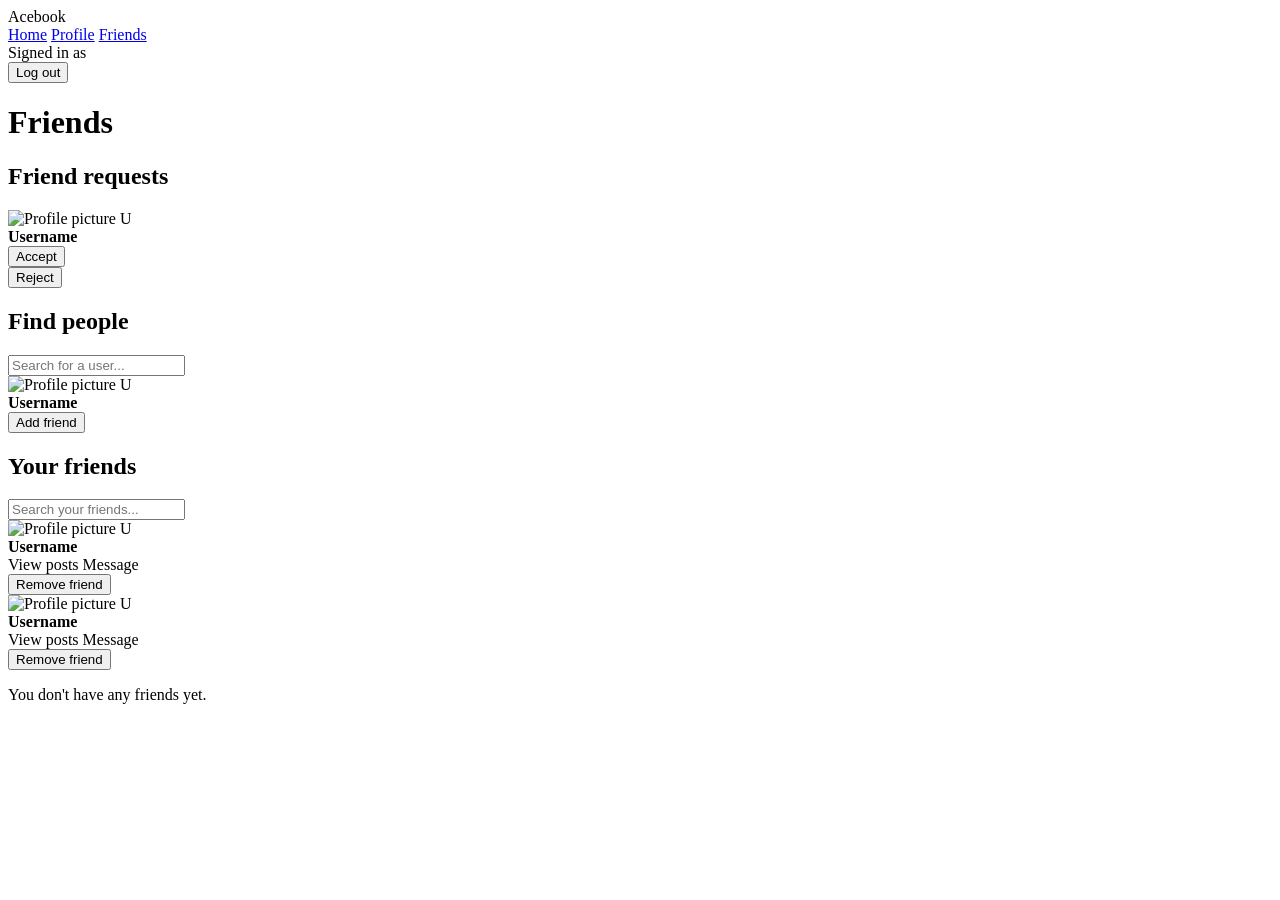
==== src/main/resources/templates/friends/index.html @ 6cfbfb4a "Added html for messaging" ====
<!DOCTYPE html>

<html xmlns:th="http://www.thymeleaf.org"
      xmlns:sec="https://www.thymeleaf.org/thymeleaf-extras-springsecurity5">

<head>

  <meta charset="UTF-8">

  <meta name="viewport"
        content="width=device-width, initial-scale=1.0"/>

  <title>Acebook - Friends</title>

  <link rel="stylesheet" href="/main.css"/>

</head>

<body>


<!-- ========================= -->
<!-- NAVIGATION BAR -->
<!-- ========================= -->

<nav class="navbar">

  <div class="navbar-content">

    <div class="logo">
      Acebook
    </div>

    <div class="navigation-links">

      <a href="/posts">Home</a>

      <a href="/profile">Profile</a>

      <a href="/friends" id="friends_button">Friends</a>

      <div sec:authorize="isAuthenticated()"
           class="user-info"
           id="greeting">

        <span>Signed in as</span>

        <strong sec:authentication="principal.attributes['email']"></strong>

      </div>

      <form th:action="@{/logout}" method="post">

        <button type="submit" class="logout-button">
          Log out
        </button>

      </form>

    </div>

  </div>

</nav>


<!-- ========================= -->
<!-- MAIN CONTENT -->
<!-- ========================= -->

<main class="main-container">

  <h1>
    Friends
  </h1>


  <!-- ========================= -->
  <!-- FRIEND REQUESTS -->
  <!-- ========================= -->

  <section
          class="friends-section"
          th:if="${!#lists.isEmpty(pendingFriends)}">

    <h2>
      Friend requests
    </h2>


    <div
            class="friend-card"
            th:each="friend : ${pendingFriends}">

      <!-- Person who sent the request -->

      <div class="friend-avatar">

        <img
                th:if="${friend.requester.profilePictureUrl != null}"
                th:src="${friend.requester.profilePictureUrl}"
                alt="Profile picture"
        />

        <span
                th:if="${friend.requester.profilePictureUrl == null}">
                    U
                </span>

      </div>


      <div class="friend-info">

        <strong
                th:text="${friend.requester.username}">
          Username
        </strong>


        <div class="friend-actions">

          <!-- Accept -->

          <form
                  th:action="@{/friend-request/{friendId}/accept(friendId=${friend.id})}"
                  method="post">

            <button
                    type="submit"
                    class="button button-primary">

              Accept

            </button>

          </form>


          <!-- Reject -->

          <form
                  th:action="@{/friend-request/{friendId}/reject(friendId=${friend.id})}"
                  method="post">

            <button
                    type="submit"
                    class="button button-secondary">

              Reject

            </button>

          </form>

        </div>

      </div>

    </div>

  </section>


  <!-- ========================= -->
  <!-- FIND PEOPLE -->
  <!-- ========================= -->

  <section class="find-friends card">

    <h2>
      Find people
    </h2>


    <!-- Search users -->

    <input
            type="text"
            id="userSearch"
            placeholder="Search for a user..."
            autocomplete="off"
    />


    <div
            class="users-list"
            id="usersList">


      <!-- Users -->

      <div
              class="user-card"
              th:each="user : ${users}"
              th:if="${user.id != currentUser.id and !unavailableUserIds.contains(user.id)}"
              th:attr="data-username=${user.username}">


        <!-- Profile picture -->

        <div class="friend-avatar">

          <img
                  th:if="${user.profilePictureUrl != null}"
                  th:src="${user.profilePictureUrl}"
                  alt="Profile picture"
          />

          <span
                  th:if="${user.profilePictureUrl == null}">
                        U
                    </span>

        </div>


        <!-- Username -->

        <div class="friend-info">

          <strong
                  th:text="${user.username}">
            Username
          </strong>

        </div>


        <!-- Add friend -->

        <form
                th:action="@{/friend-request/{userId}(userId=${user.id})}"
                method="post">

          <button
                  type="submit"
                  class="button button-primary">

            Add friend

          </button>

        </form>

      </div>

    </div>


    <!-- No users found -->

    <p
            id="noUsersMessage"
            style="display: none;">

      No users found.

    </p>

  </section>


  <!-- ========================= -->
  <!-- CURRENT FRIENDS -->
  <!-- ========================= -->

  <section class="friends-section">

    <h2>
      Your friends
    </h2>


    <!-- Search existing friends -->

    <input
            type="text"
            id="friendSearch"
            placeholder="Search your friends..."
            autocomplete="off"
    />


    <div id="friendsList">


      <!-- ================================= -->
      <!-- YOU SENT THE FRIEND REQUEST -->
      <!-- ================================= -->

      <div
              class="friend-card"
              th:each="friend : ${acceptedFriends}"
              th:if="${friend.requester.id == currentUser.id}"
              th:attr="data-username=${friend.receiver.username}">


        <!-- Friend's profile picture -->

        <div class="friend-avatar">

          <img
                  th:if="${friend.receiver.profilePictureUrl != null}"
                  th:src="${friend.receiver.profilePictureUrl}"
                  alt="Profile picture"
          />

          <span
                  th:if="${friend.receiver.profilePictureUrl == null}">
                        U
                    </span>

        </div>


        <!-- Friend information -->

        <div class="friend-info">

          <strong
                  th:text="${friend.receiver.username}">
            Username
          </strong>


          <div class="friend-actions">

            <!-- View posts -->

            <a
                    th:href="@{/posts(userId=${friend.receiver.id})}"
                    class="button button-secondary">

              View posts

            </a>


            <!-- Message -->

            <a
                    th:href="@{/messages/{userId}(userId=${friend.receiver.id})}"
                    class="button button-secondary">

              Message

            </a>


            <!-- Remove friend -->

            <form
                    th:action="@{/friends/{friendId}/delete(friendId=${friend.id})}"
                    method="post">

              <button
                      type="submit"
                      class="button button-secondary">

                Remove friend

              </button>

            </form>

          </div>

        </div>

      </div>


      <!-- ================================= -->
      <!-- YOU RECEIVED THE FRIEND REQUEST -->
      <!-- ================================= -->

      <div
              class="friend-card"
              th:each="friend : ${acceptedFriends}"
              th:if="${friend.receiver.id == currentUser.id}"
              th:attr="data-username=${friend.requester.username}">


        <!-- Friend's profile picture -->

        <div class="friend-avatar">

          <img
                  th:if="${friend.requester.profilePictureUrl != null}"
                  th:src="${friend.requester.profilePictureUrl}"
                  alt="Profile picture"
          />

          <span
                  th:if="${friend.requester.profilePictureUrl == null}">
                        U
                    </span>

        </div>


        <!-- Friend information -->

        <div class="friend-info">

          <strong
                  th:text="${friend.requester.username}">
            Username
          </strong>


          <div class="friend-actions">

            <!-- View posts -->

            <a
                    th:href="@{/posts(userId=${friend.requester.id})}"
                    class="button button-secondary">

              View posts

            </a>


            <!-- Message -->

            <a
                    th:href="@{/messages/{userId}(userId=${friend.requester.id})}"
                    class="button button-secondary">

              Message

            </a>


            <!-- Remove friend -->

            <form
                    th:action="@{/friends/{friendId}/delete(friendId=${friend.id})}"
                    method="post">

              <button
                      type="submit"
                      class="button button-secondary">

                Remove friend

              </button>

            </form>

          </div>

        </div>

      </div>

    </div>


    <!-- No friends -->

    <p
            id="noFriendsMessage"
            th:if="${#lists.isEmpty(acceptedFriends)}">

      You don't have any friends yet.

    </p>


    <!-- No matching friends -->

    <p
            id="noMatchingFriendsMessage"
            style="display: none;">

      No friends found.

    </p>

  </section>

</main>


<!-- ========================= -->
<!-- SEARCH JAVASCRIPT -->
<!-- ========================= -->

<script>

  /*
   * =========================
   * FIND PEOPLE SEARCH
   * =========================
   */

  const userSearch =
          document.getElementById("userSearch");

  const userCards =
          document.querySelectorAll("#usersList .user-card");

  const noUsersMessage =
          document.getElementById("noUsersMessage");


  userSearch.addEventListener("input", function () {

    const searchTerm =
            userSearch.value
                    .toLowerCase()
                    .trim();

    let visibleUsers = 0;


    userCards.forEach(function (card) {

      const username =
              card
                      .getAttribute("data-username")
                      .toLowerCase();


      if (username.includes(searchTerm)) {

        card.style.display = "flex";

        visibleUsers++;

      } else {

        card.style.display = "none";

      }

    });


    if (visibleUsers === 0) {

      noUsersMessage.style.display = "block";

    } else {

      noUsersMessage.style.display = "none";

    }

  });


  /*
   * =========================
   * FRIEND SEARCH
   * =========================
   */

  const friendSearch =
          document.getElementById("friendSearch");

  const friendCards =
          document.querySelectorAll("#friendsList .friend-card");

  const noMatchingFriendsMessage =
          document.getElementById("noMatchingFriendsMessage");


  friendSearch.addEventListener("input", function () {

    const searchTerm =
            friendSearch.value
                    .toLowerCase()
                    .trim();

    let visibleFriends = 0;


    friendCards.forEach(function (card) {

      const username =
              card
                      .getAttribute("data-username")
                      .toLowerCase();


      if (username.includes(searchTerm)) {

        card.style.display = "flex";

        visibleFriends++;

      } else {

        card.style.display = "none";

      }

    });


    if (friendCards.length > 0 && visibleFriends === 0) {

      noMatchingFriendsMessage.style.display = "block";

    } else {

      noMatchingFriendsMessage.style.display = "none";

    }

  });

</script>


</body>

</html>
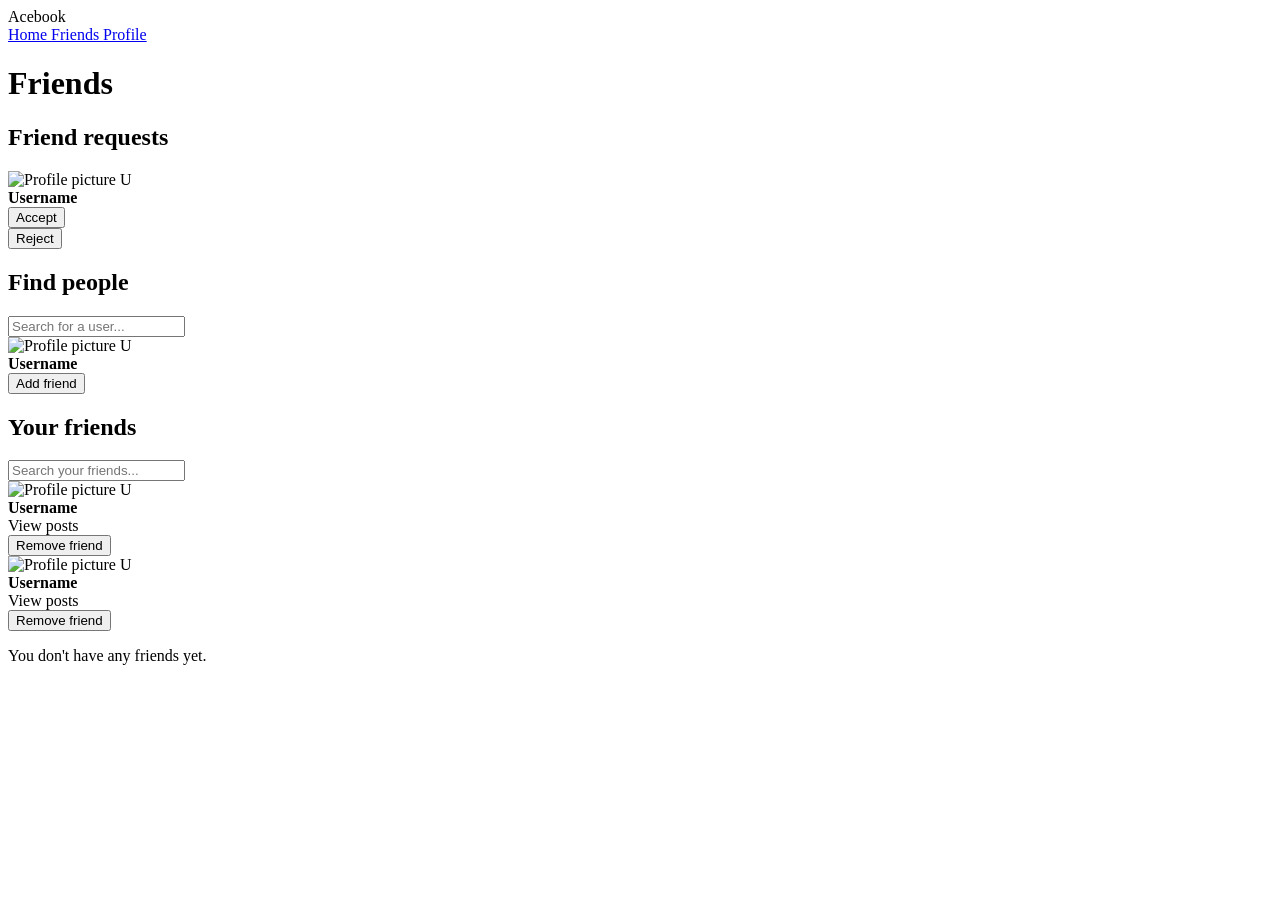
==== commit a9a111b2: "Selenium tests for Friend page layout" ====
--- a/src/main/resources/templates/friends/index.html
+++ b/src/main/resources/templates/friends/index.html
@@ -1,14 +1,10 @@
 <!DOCTYPE html>
 
-<html xmlns:th="http://www.thymeleaf.org"
-      xmlns:sec="https://www.thymeleaf.org/thymeleaf-extras-springsecurity5">
+<html xmlns:th="http://www.thymeleaf.org">
 
 <head>
-
   <meta charset="UTF-8">
-
-  <meta name="viewport"
-        content="width=device-width, initial-scale=1.0"/>
+  <meta name="viewport" content="width=device-width, initial-scale=1.0"/>
 
   <title>Acebook - Friends</title>
 
@@ -17,7 +13,6 @@
 </head>
 
 <body>
-
 
 <!-- ========================= -->
 <!-- NAVIGATION BAR -->
@@ -33,29 +28,17 @@
 
     <div class="navigation-links">
 
-      <a href="/posts">Home</a>
-
-      <a href="/profile">Profile</a>
-
-      <a href="/friends" id="friends_button">Friends</a>
-
-      <div sec:authorize="isAuthenticated()"
-           class="user-info"
-           id="greeting">
-
-        <span>Signed in as</span>
-
-        <strong sec:authentication="principal.attributes['email']"></strong>
-
-      </div>
-
-      <form th:action="@{/logout}" method="post">
-
-        <button type="submit" class="logout-button">
-          Log out
-        </button>
-
-      </form>
+      <a href="/posts">
+        Home
+      </a>
+
+      <a href="/friends">
+        Friends
+      </a>
+
+      <a href="/profile">
+        Profile
+      </a>
 
     </div>
 
@@ -70,7 +53,7 @@
 
 <main class="main-container">
 
-  <h1>
+  <h1 id="friends-header">
     Friends
   </h1>
 
@@ -168,7 +151,7 @@
 
   <section class="find-friends card">
 
-    <h2>
+    <h2 id="find-friends-header">
       Find people
     </h2>
 
@@ -188,7 +171,15 @@
             id="usersList">
 
 
-      <!-- Users -->
+      <!--
+          Only show users who:
+
+          1. Are not the current user
+          2. Are not already friends
+          3. Do not already have a pending request
+
+          The controller provides unavailableUserIds.
+      -->
 
       <div
               class="user-card"
@@ -267,7 +258,7 @@
 
   <section class="friends-section">
 
-    <h2>
+    <h2 id="your-friends-header">
       Your friends
     </h2>
 
@@ -286,7 +277,7 @@
 
 
       <!-- ================================= -->
-      <!-- YOU SENT THE FRIEND REQUEST -->
+      <!-- FRIEND WHERE CURRENT USER REQUESTED -->
       <!-- ================================= -->
 
       <div
@@ -337,17 +328,6 @@
             </a>
 
 
-            <!-- Message -->
-
-            <a
-                    th:href="@{/messages/{userId}(userId=${friend.receiver.id})}"
-                    class="button button-secondary">
-
-              Message
-
-            </a>
-
-
             <!-- Remove friend -->
 
             <form
@@ -372,7 +352,7 @@
 
 
       <!-- ================================= -->
-      <!-- YOU RECEIVED THE FRIEND REQUEST -->
+      <!-- FRIEND WHERE CURRENT USER RECEIVED -->
       <!-- ================================= -->
 
       <div
@@ -423,17 +403,6 @@
             </a>
 
 
-            <!-- Message -->
-
-            <a
-                    th:href="@{/messages/{userId}(userId=${friend.requester.id})}"
-                    class="button button-secondary">
-
-              Message
-
-            </a>
-
-
             <!-- Remove friend -->
 
             <form
@@ -540,6 +509,11 @@
     });
 
 
+    /*
+     * Show "No users found"
+     * if nothing matches.
+     */
+
     if (visibleUsers === 0) {
 
       noUsersMessage.style.display = "block";
@@ -565,6 +539,9 @@
   const friendCards =
           document.querySelectorAll("#friendsList .friend-card");
 
+  const noFriendsMessage =
+          document.getElementById("noFriendsMessage");
+
   const noMatchingFriendsMessage =
           document.getElementById("noMatchingFriendsMessage");
 
@@ -602,6 +579,12 @@
     });
 
 
+    /*
+     * Only show "No friends found"
+     * if there are friends but none
+     * match the search.
+     */
+
     if (friendCards.length > 0 && visibleFriends === 0) {
 
       noMatchingFriendsMessage.style.display = "block";
@@ -619,4 +602,4 @@
 
 </body>
 
-</html>+</html>
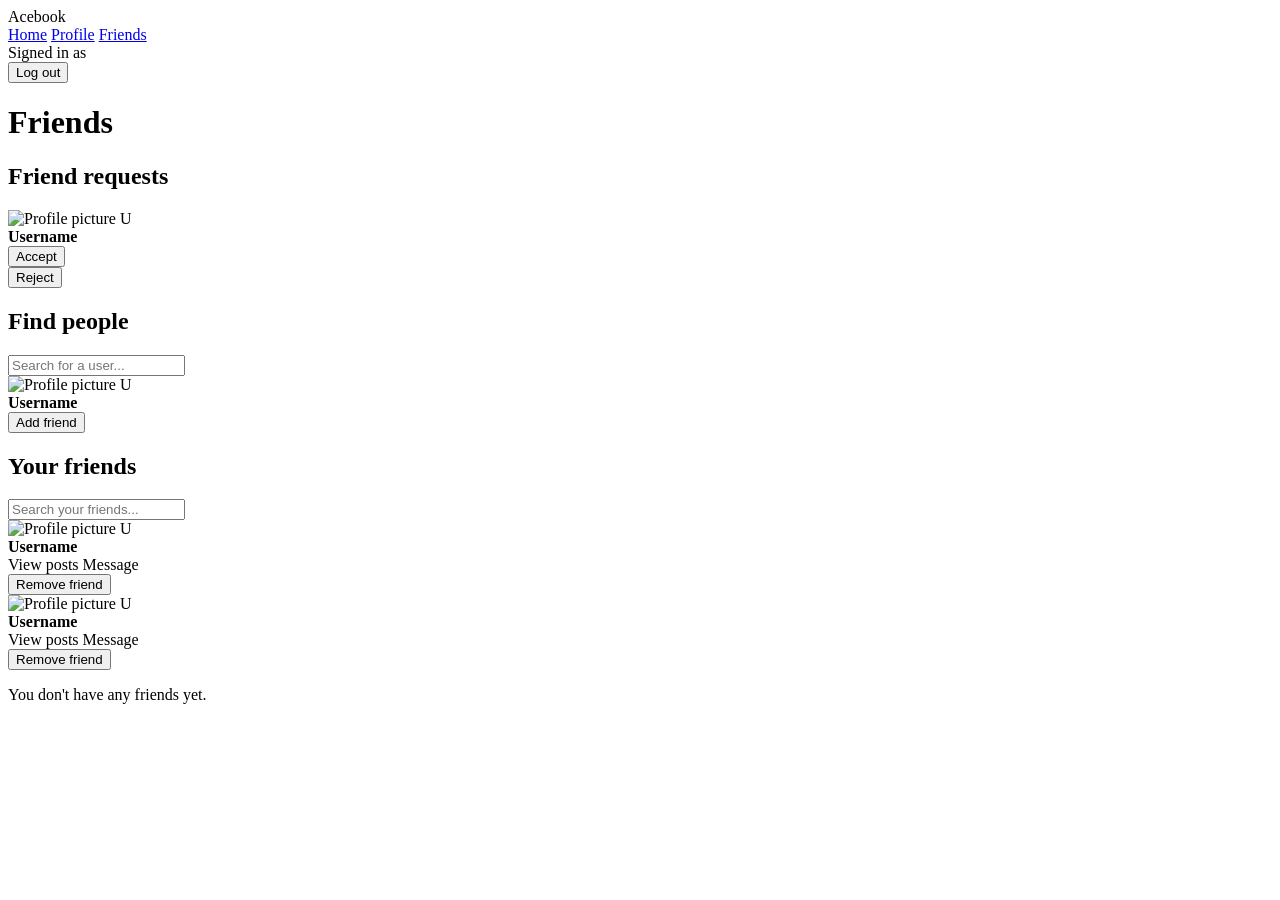
==== commit 07c2b34d: "Merge branch 'main' into notification-functionality" ====
--- a/src/main/resources/templates/friends/index.html
+++ b/src/main/resources/templates/friends/index.html
@@ -1,10 +1,14 @@
 <!DOCTYPE html>
 
-<html xmlns:th="http://www.thymeleaf.org">
+<html xmlns:th="http://www.thymeleaf.org"
+      xmlns:sec="https://www.thymeleaf.org/thymeleaf-extras-springsecurity5">
 
 <head>
+
   <meta charset="UTF-8">
-  <meta name="viewport" content="width=device-width, initial-scale=1.0"/>
+
+  <meta name="viewport"
+        content="width=device-width, initial-scale=1.0"/>
 
   <title>Acebook - Friends</title>
 
@@ -28,17 +32,36 @@
 
     <div class="navigation-links">
 
-      <a href="/posts">
-        Home
-      </a>
-
-      <a href="/friends">
+      <a href="/posts">Home</a>
+
+      <a href="/profile">Profile</a>
+
+      <a href="/friends" id="friends_button">
         Friends
       </a>
 
-      <a href="/profile">
-        Profile
-      </a>
+      <div sec:authorize="isAuthenticated()"
+           class="user-info"
+           id="greeting">
+
+        <span>Signed in as</span>
+
+        <strong sec:authentication="principal.attributes['email']">
+        </strong>
+
+      </div>
+
+      <form
+              th:action="@{/logout}"
+              method="post">
+
+        <button
+                type="submit"
+                class="logout-button">
+          Log out
+        </button>
+
+      </form>
 
     </div>
 
@@ -53,7 +76,7 @@
 
 <main class="main-container">
 
-  <h1 id="friends-header">
+  <h1>
     Friends
   </h1>
 
@@ -80,13 +103,15 @@
       <div class="friend-avatar">
 
         <img
-                th:if="${friend.requester.profilePictureUrl != null}"
+                th:if="${friend.requester.profilePictureUrl != null
+                                and !friend.requester.profilePictureUrl.isEmpty()}"
                 th:src="${friend.requester.profilePictureUrl}"
                 alt="Profile picture"
         />
 
         <span
-                th:if="${friend.requester.profilePictureUrl == null}">
+                th:unless="${friend.requester.profilePictureUrl != null
+                                    and !friend.requester.profilePictureUrl.isEmpty()}">
                     U
                 </span>
 
@@ -112,9 +137,7 @@
             <button
                     type="submit"
                     class="button button-primary">
-
               Accept
-
             </button>
 
           </form>
@@ -129,9 +152,7 @@
             <button
                     type="submit"
                     class="button button-secondary">
-
               Reject
-
             </button>
 
           </form>
@@ -151,7 +172,7 @@
 
   <section class="find-friends card">
 
-    <h2 id="find-friends-header">
+    <h2>
       Find people
     </h2>
 
@@ -171,20 +192,13 @@
             id="usersList">
 
 
-      <!--
-          Only show users who:
-
-          1. Are not the current user
-          2. Are not already friends
-          3. Do not already have a pending request
-
-          The controller provides unavailableUserIds.
-      -->
+      <!-- Users -->
 
       <div
               class="user-card"
               th:each="user : ${users}"
-              th:if="${user.id != currentUser.id and !unavailableUserIds.contains(user.id)}"
+              th:if="${user.id != currentUser.id
+                            and !unavailableUserIds.contains(user.id)}"
               th:attr="data-username=${user.username}">
 
 
@@ -193,13 +207,15 @@
         <div class="friend-avatar">
 
           <img
-                  th:if="${user.profilePictureUrl != null}"
+                  th:if="${user.profilePictureUrl != null
+                                    and !user.profilePictureUrl.isEmpty()}"
                   th:src="${user.profilePictureUrl}"
                   alt="Profile picture"
           />
 
           <span
-                  th:if="${user.profilePictureUrl == null}">
+                  th:unless="${user.profilePictureUrl != null
+                                        and !user.profilePictureUrl.isEmpty()}">
                         U
                     </span>
 
@@ -227,9 +243,7 @@
           <button
                   type="submit"
                   class="button button-primary">
-
             Add friend
-
           </button>
 
         </form>
@@ -258,7 +272,7 @@
 
   <section class="friends-section">
 
-    <h2 id="your-friends-header">
+    <h2>
       Your friends
     </h2>
 
@@ -277,7 +291,7 @@
 
 
       <!-- ================================= -->
-      <!-- FRIEND WHERE CURRENT USER REQUESTED -->
+      <!-- YOU SENT THE FRIEND REQUEST -->
       <!-- ================================= -->
 
       <div
@@ -292,13 +306,15 @@
         <div class="friend-avatar">
 
           <img
-                  th:if="${friend.receiver.profilePictureUrl != null}"
+                  th:if="${friend.receiver.profilePictureUrl != null
+                                    and !friend.receiver.profilePictureUrl.isEmpty()}"
                   th:src="${friend.receiver.profilePictureUrl}"
                   alt="Profile picture"
           />
 
           <span
-                  th:if="${friend.receiver.profilePictureUrl == null}">
+                  th:unless="${friend.receiver.profilePictureUrl != null
+                                        and !friend.receiver.profilePictureUrl.isEmpty()}">
                         U
                     </span>
 
@@ -320,10 +336,21 @@
             <!-- View posts -->
 
             <a
-                    th:href="@{/posts(userId=${friend.receiver.id})}"
+                    th:href="@{/profile/{userId}(userId=${friend.receiver.id})}"
                     class="button button-secondary">
 
               View posts
+
+            </a>
+
+
+            <!-- Message -->
+
+            <a
+                    th:href="@{/messages/{userId}(userId=${friend.receiver.id})}"
+                    class="button button-secondary">
+
+              Message
 
             </a>
 
@@ -352,7 +379,7 @@
 
 
       <!-- ================================= -->
-      <!-- FRIEND WHERE CURRENT USER RECEIVED -->
+      <!-- YOU RECEIVED THE FRIEND REQUEST -->
       <!-- ================================= -->
 
       <div
@@ -367,13 +394,15 @@
         <div class="friend-avatar">
 
           <img
-                  th:if="${friend.requester.profilePictureUrl != null}"
+                  th:if="${friend.requester.profilePictureUrl != null
+                                    and !friend.requester.profilePictureUrl.isEmpty()}"
                   th:src="${friend.requester.profilePictureUrl}"
                   alt="Profile picture"
           />
 
           <span
-                  th:if="${friend.requester.profilePictureUrl == null}">
+                  th:unless="${friend.requester.profilePictureUrl != null
+                                        and !friend.requester.profilePictureUrl.isEmpty()}">
                         U
                     </span>
 
@@ -395,10 +424,21 @@
             <!-- View posts -->
 
             <a
-                    th:href="@{/posts(userId=${friend.requester.id})}"
+                    th:href="@{/profile/{userId}(userId=${friend.requester.id})}"
                     class="button button-secondary">
 
               View posts
+
+            </a>
+
+
+            <!-- Message -->
+
+            <a
+                    th:href="@{/messages/{userId}(userId=${friend.requester.id})}"
+                    class="button button-secondary">
+
+              Message
 
             </a>
 
@@ -509,11 +549,6 @@
     });
 
 
-    /*
-     * Show "No users found"
-     * if nothing matches.
-     */
-
     if (visibleUsers === 0) {
 
       noUsersMessage.style.display = "block";
@@ -539,9 +574,6 @@
   const friendCards =
           document.querySelectorAll("#friendsList .friend-card");
 
-  const noFriendsMessage =
-          document.getElementById("noFriendsMessage");
-
   const noMatchingFriendsMessage =
           document.getElementById("noMatchingFriendsMessage");
 
@@ -579,12 +611,6 @@
     });
 
 
-    /*
-     * Only show "No friends found"
-     * if there are friends but none
-     * match the search.
-     */
-
     if (friendCards.length > 0 && visibleFriends === 0) {
 
       noMatchingFriendsMessage.style.display = "block";
@@ -602,4 +628,4 @@
 
 </body>
 
-</html>
+</html>
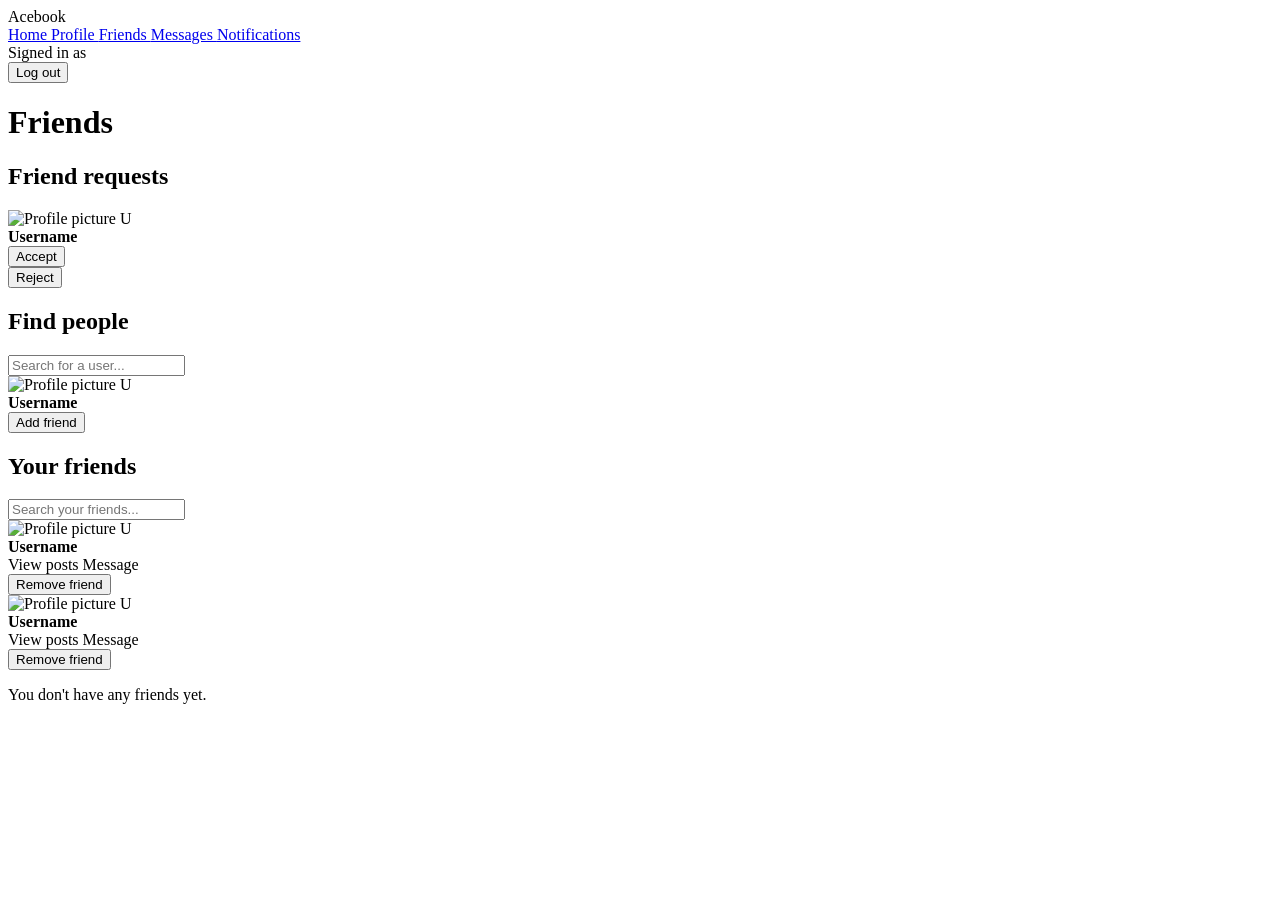
==== commit 017650de: "splash-screen added and overall cleanup completed" ====
--- a/src/main/resources/templates/friends/index.html
+++ b/src/main/resources/templates/friends/index.html
@@ -24,6 +24,7 @@
 
 <nav class="navbar">
 
+
   <div class="navbar-content">
 
     <div class="logo">
@@ -32,33 +33,53 @@
 
     <div class="navigation-links">
 
-      <a href="/posts">Home</a>
-
-      <a href="/profile">Profile</a>
+      <a href="/posts">
+        Home
+      </a>
+
+      <a href="/profile">
+        Profile
+      </a>
 
       <a href="/friends" id="friends_button">
         Friends
       </a>
 
-      <div sec:authorize="isAuthenticated()"
-           class="user-info"
-           id="greeting">
+      <a href="/messages">
+        Messages
+      </a>
+
+      <a href="/notifications" class="notification-nav-link">
+        Notifications
+
+        <span
+                th:if="${unreadCount > 0}"
+                class="notification-dot">
+            </span>
+
+      </a>
+
+      <div
+              sec:authorize="isAuthenticated()"
+              class="user-info"
+              id="greeting">
 
         <span>Signed in as</span>
 
-        <strong sec:authentication="principal.attributes['email']">
+        <strong
+                sec:authentication="principal.attributes['email']">
         </strong>
 
       </div>
 
-      <form
-              th:action="@{/logout}"
-              method="post">
+      <form th:action="@{/logout}" method="post">
 
         <button
                 type="submit"
                 class="logout-button">
+
           Log out
+
         </button>
 
       </form>
@@ -68,7 +89,6 @@
   </div>
 
 </nav>
-
 
 <!-- ========================= -->
 <!-- MAIN CONTENT -->
@@ -76,7 +96,7 @@
 
 <main class="main-container">
 
-  <h1>
+  <h1 id="friends-header">
     Friends
   </h1>
 
@@ -166,18 +186,12 @@
   </section>
 
 
-  <!-- ========================= -->
-  <!-- FIND PEOPLE -->
-  <!-- ========================= -->
-
   <section class="find-friends card">
 
-    <h2>
+    <h2 id="find-friends-header">
       Find people
     </h2>
 
-
-    <!-- Search users -->
 
     <input
             type="text"
@@ -192,8 +206,6 @@
             id="usersList">
 
 
-      <!-- Users -->
-
       <div
               class="user-card"
               th:each="user : ${users}"
@@ -202,7 +214,6 @@
               th:attr="data-username=${user.username}">
 
 
-        <!-- Profile picture -->
 
         <div class="friend-avatar">
 
@@ -266,18 +277,13 @@
   </section>
 
 
-  <!-- ========================= -->
-  <!-- CURRENT FRIENDS -->
-  <!-- ========================= -->
-
   <section class="friends-section">
 
-    <h2>
+    <h2 id="your-friends-header">
       Your friends
     </h2>
 
 
-    <!-- Search existing friends -->
 
     <input
             type="text"
@@ -290,10 +296,6 @@
     <div id="friendsList">
 
 
-      <!-- ================================= -->
-      <!-- YOU SENT THE FRIEND REQUEST -->
-      <!-- ================================= -->
-
       <div
               class="friend-card"
               th:each="friend : ${acceptedFriends}"
@@ -347,11 +349,10 @@
             <!-- Message -->
 
             <a
-                    th:href="@{/messages/{userId}(userId=${friend.receiver.id})}"
-                    class="button button-secondary">
-
+                    th:if="${areFriends}"
+                    th:href="@{/messages/{id}(id=${user.id})}"
+                    class="button">
               Message
-
             </a>
 
 
@@ -377,10 +378,6 @@
 
       </div>
 
-
-      <!-- ================================= -->
-      <!-- YOU RECEIVED THE FRIEND REQUEST -->
-      <!-- ================================= -->
 
       <div
               class="friend-card"
@@ -494,17 +491,9 @@
 </main>
 
 
-<!-- ========================= -->
-<!-- SEARCH JAVASCRIPT -->
-<!-- ========================= -->
-
 <script>
 
-  /*
-   * =========================
-   * FIND PEOPLE SEARCH
-   * =========================
-   */
+
 
   const userSearch =
           document.getElementById("userSearch");
@@ -562,12 +551,6 @@
   });
 
 
-  /*
-   * =========================
-   * FRIEND SEARCH
-   * =========================
-   */
-
   const friendSearch =
           document.getElementById("friendSearch");
 
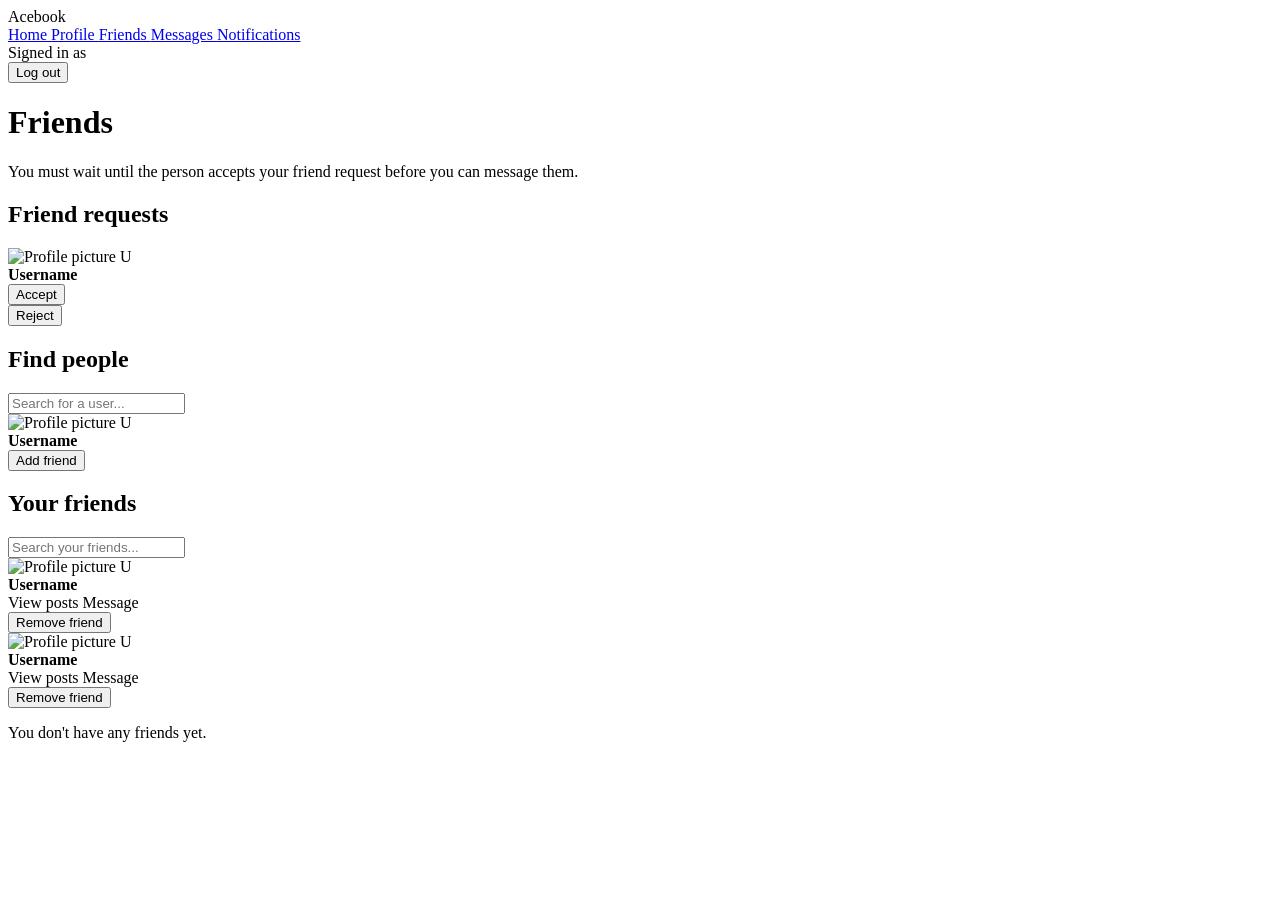
==== commit 95f78859: "overall bug fixes" ====
--- a/src/main/resources/templates/friends/index.html
+++ b/src/main/resources/templates/friends/index.html
@@ -100,6 +100,15 @@
     Friends
   </h1>
 
+  <div
+          th:if="${param.message != null and param.message[0] == 'pending'}"
+          class="message-alert">
+
+    You must wait until the person accepts your friend request before you can message them.
+
+  </div>
+
+  <!-- FRIEND REQUESTS -->
 
   <!-- ========================= -->
   <!-- FRIEND REQUESTS -->
@@ -348,12 +357,16 @@
 
             <!-- Message -->
 
+
             <a
-                    th:if="${areFriends}"
-                    th:href="@{/messages/{id}(id=${user.id})}"
-                    class="button">
+                    th:href="@{/messages/{userId}(userId=${friend.receiver.id})}"
+                    class="button button-secondary">
+
               Message
+
             </a>
+
+
 
 
             <!-- Remove friend -->
